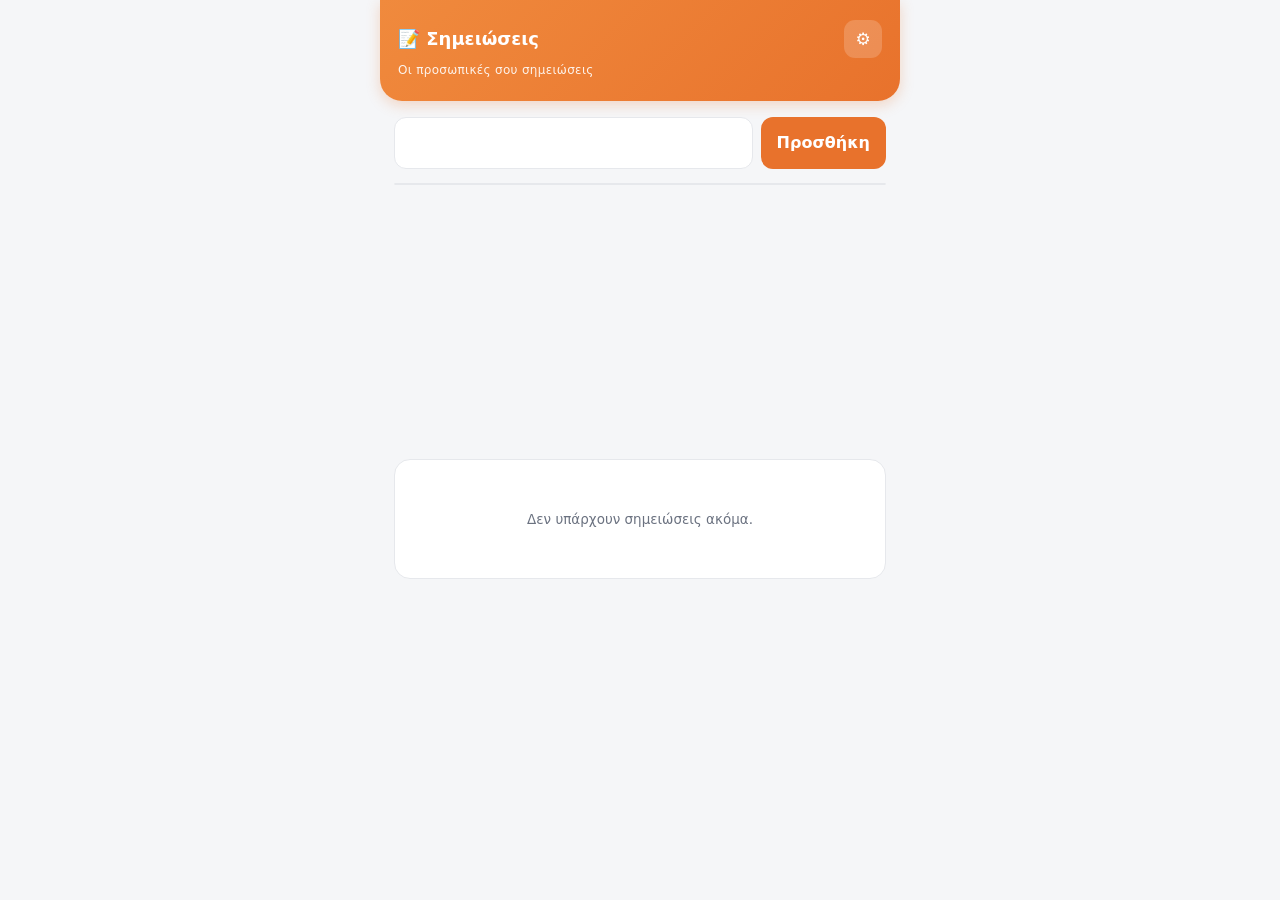
==== index.html @ 33a04552 "Auto-deploy mobile app (hook) Co-Authored-By: Claude Opus 4.8 <noreply@anthropic.com>" ====
<!DOCTYPE html>
<html lang="el">
<head>
<meta charset="UTF-8">
<meta name="viewport" content="width=device-width, initial-scale=1.0, viewport-fit=cover">
<title>Σημειώσεις</title>
<link rel="manifest" href="./manifest.webmanifest">
<meta name="theme-color" content="#e8722c">
<meta name="mobile-web-app-capable" content="yes">
<meta name="apple-mobile-web-app-capable" content="yes">
<meta name="apple-mobile-web-app-title" content="Ταμείο">
<link rel="apple-touch-icon" href="./icons/apple-touch-icon.png">
<link rel="stylesheet" href="./css/cashbox-mobile.css">
</head>
<body>

  <!-- ░░ ΚΑΜΟΥΦΛΑΖ: ουδέτερη οθόνη «Σημειώσεις» για όποιον ΔΕΝ έχει το κλειδί (μόνο στο Pages) ░░ -->
  <div id="app-decoy" style="display:none">
    <header class="m-top">
      <div class="m-top-row">
        <div class="m-title">📝 Σημειώσεις</div>
        <div class="m-tools"><a href="./connect.html" title="Ρυθμίσεις">⚙️</a></div>
      </div>
      <div class="m-sub">Οι προσωπικές σου σημειώσεις</div>
    </header>
    <main class="m-body">
      <div style="display:flex;gap:8px;margin-bottom:14px">
        <input id="nx-input" style="flex:1;padding:13px 12px;border:1px solid var(--line);border-radius:12px;font:inherit">
        <button type="button" class="btn-primary" id="nx-add">Προσθήκη</button>
      </div>
      <div class="m-feed" id="nx-list"></div>
      <div class="m-empty" id="nx-empty">Δεν υπάρχουν σημειώσεις ακόμα.</div>
    </main>
  </div>

  <!-- ░░ Η ΠΡΑΓΜΑΤΙΚΗ εφαρμογή — εμφανίζεται μόνο με το κλειδί (ή στον τοπικό server) ░░ -->
  <div id="app-real" style="display:none">

  <!-- ░░ Top bar ░░ -->
  <header class="m-top">
    <div class="m-top-row">
      <div class="m-title">👜 Το ταμείο μου</div>
      <div class="m-tools">
        <a href="./connect.html" title="Σύνδεση θυρίδας">⚙️</a>
      </div>
    </div>
    <div class="m-bal-row">
      <span class="m-bal" id="m-bal" data-real="">••••• €</span>
      <button class="m-eye" id="m-eye" type="button" aria-label="Κράτα πατημένο για να δεις το υπόλοιπο">👁</button>
    </div>
    <div class="m-sub">ΥΠΟΛΟΙΠΟ ΜΕΤΡΗΤΩΝ · κράτα πατημένο το 👁 για να το δεις</div>
    <div class="m-conn" id="m-conn" title="Κατάσταση σύνδεσης"></div>
    <div class="m-syncline" id="m-syncline" title="Κατάσταση συγχρονισμού"></div>
  </header>

  <main class="m-body">
    <div class="m-tiles">
      <button class="m-tile pay"   data-sheet="s-pay"><span class="ic">🧾</span><span>Πληρωμή / Έξοδο</span></button>
      <button class="m-tile draw"  data-sheet="s-draw"><span class="ic">💸</span><span>Πήρα μετρητά</span></button>
      <button class="m-tile count" data-sheet="s-count"><span class="ic">📋</span><span>Κλείσιμο / Μέτρησα εβδομάδας</span></button>
    </div>

    <div class="m-sec">Πρόσφατες κινήσεις</div>
    <div class="m-feed" id="m-feed"></div>
    <button class="m-more" id="m-more" type="button" style="display:none"><span class="m-more-t">Δες περισσότερες</span><span class="chev">▾</span></button>
    <div class="m-hist" id="m-hist">
      <div class="m-sec" style="margin-top:14px">Ιστορικό</div>
      <div class="m-feed" id="m-hist-feed"></div>
    </div>
    <div class="m-empty" id="m-empty" style="display:none">Καμία κίνηση ακόμα. Πάτα «🧾 Πληρωμή» ή «💸 Πήρα μετρητά» για να ξεκινήσεις.</div>
    <p class="m-foot" id="m-foot" style="display:none">✏️ διόρθωση / 🗑 σβήσιμο → το υπόλοιπο ξαναϋπολογίζεται μόνο του.</p>
  </main>

  <!-- ░░ Overlay + sheets ░░ -->
  <div class="m-ov" id="m-ov"></div>

  <!-- 🧾 Πληρωμή / Έξοδο -->
  <div class="m-sheet" id="s-pay">
    <div class="m-grip"></div>
    <div class="m-sheet-h"><span>🧾 Πληρωμή / Έξοδο</span><button class="x" data-close>✕</button></div>
    <div class="m-fld"><label>Από ποιο ταμείο μέρας;</label><select id="pay-day"></select>
      <div class="m-hint">Προ-διαλεγμένη η <b>προηγούμενη ανοιχτή μέρα</b> · το ρεπό παρακάμπτεται.</div></div>
    <div class="m-fld"><label>Κατηγορία</label><select id="pay-cat"></select></div>
    <div class="m-fld"><label>Ποσό (€)</label><input id="pay-amount" inputmode="decimal"></div>
    <div class="m-fld"><label>Είναι της επιχείρησης;</label>
      <div class="m-tog">
        <label class="g"><input type="radio" name="pay-biz" value="1" checked>🟢 Επιχείρηση</label>
        <label class="p"><input type="radio" name="pay-biz" value="0">⚪ Προσωπικό</label>
      </div>
    </div>
    <div class="m-fld"><label>Σημείωση (προαιρετικό)</label><input id="pay-desc"></div>
    <button type="button" class="btn-primary" id="pay-save" style="width:100%">Αποθήκευση</button>
  </div>

  <!-- 💸 Πήρα μετρητά -->
  <div class="m-sheet" id="s-draw">
    <div class="m-grip"></div>
    <div class="m-sheet-h"><span>💸 Πήρα μετρητά (για μένα)</span><button class="x" data-close>✕</button></div>
    <div class="m-note">Γενική ανάληψη από το <b>σύνολο</b>, με <b>σημερινή</b> ημερομηνία — χωρίς επιλογέα μέρας.</div>
    <div class="m-fld"><label>Ποσό (€)</label><input id="draw-amount" inputmode="decimal"></div>
    <div class="m-fld"><label>Είναι της επιχείρησης;</label>
      <div class="m-tog">
        <label class="p"><input type="radio" name="draw-biz" value="0" checked>⚪ Προσωπικό</label>
        <label class="g"><input type="radio" name="draw-biz" value="1">🟢 Επιχείρηση</label>
      </div>
    </div>
    <div class="m-fld"><label>Σημείωση (προαιρετικό)</label><input id="draw-desc"></div>
    <button type="button" class="btn-primary" id="draw-save" style="width:100%">Αποθήκευση</button>
  </div>

  <!-- 📋 Κλείσιμο / Μέτρησα -->
  <div class="m-sheet" id="s-count">
    <div class="m-grip"></div>
    <div class="m-sheet-h"><span>📋 Κλείσιμο εβδομάδας</span><button class="x" data-close>✕</button></div>
    <div class="m-note">Βάλε <b>ανά μέρα</b> πόσα μετρητά μάζεψες. Δίπλα τα έξοδα της μέρας, για να ξέρεις πού ήταν.</div>
    <div class="m-cnt" id="count-rows"></div>
    <div class="m-sum" id="count-sum"></div>
    <button type="button" class="btn-primary" id="count-save" style="width:100%">Αποθήκευση εβδομάδας</button>
  </div>

  <!-- ✏️ Διόρθωση κίνησης -->
  <div class="m-sheet" id="s-edit">
    <div class="m-grip"></div>
    <div class="m-sheet-h"><span>✏️ Διόρθωση κίνησης</span><button class="x" data-close>✕</button></div>
    <div class="m-fld" id="edit-day-wrap"><label>Από ποιο ταμείο μέρας;</label><select id="edit-day"></select></div>
    <div class="m-fld"><label>Κατηγορία</label><select id="edit-cat"></select></div>
    <div class="m-fld"><label>Ποσό (€)</label><input id="edit-amount" inputmode="decimal"></div>
    <div class="m-fld"><label>Είναι της επιχείρησης;</label>
      <div class="m-tog">
        <label class="g"><input type="radio" name="edit-biz" value="1" id="edit-biz1">🟢 Επιχείρηση</label>
        <label class="p"><input type="radio" name="edit-biz" value="0" id="edit-biz0">⚪ Προσωπικό</label>
      </div>
    </div>
    <div class="m-fld"><label>Σημείωση</label><input id="edit-desc"></div>
    <button type="button" class="btn-primary" id="edit-save" style="width:100%">Αποθήκευση</button>
  </div>

  </div><!-- /#app-real -->

  <script id="cb-initial" type="application/json">{"balance": 0, "settings": {}, "week": {"rows": [], "totals": {}}, "picker": {"days": [], "default": ""}, "categories": [], "recent": [], "closed_days": [], "stats": {}}</script>
  <script>window.CB_CONFIG={noLocal:true,swPath:'./sw.js',swScope:'./'};</script>
  <script src="./js/confirm.js"></script>
  <script src="./js/cashbox-sync.js"></script>
  <script src="./js/cashbox-lock.js"></script>
  <script src="./js/cashbox-app.js"></script>
  <script src="/static/js/timepicker.js"></script>
</body>
</html>
---- css/cashbox-mobile.css ----
/* 📱 Κοινό CSS για τις mobile οθόνες του Ταμείου (mobile / categories / settings) */
:root{
  --orange:#e8722c; --orange-d:#cf5f1e; --orange-l:#fff3eb;
  --green:#2e9e5b; --green-l:#e9f7ee; --red:#d9453c; --red-l:#fdecec;
  --blue:#3a7bd5; --blue-l:#eaf1fc; --purple:#7a52c9;
  --grey:#6b7280; --grey-l:#f3f4f6; --ink:#1f2430; --line:#e6e8ec; --bg:#f5f6f8;
}
*{box-sizing:border-box;margin:0;padding:0;-webkit-tap-highlight-color:transparent}
body{font-family:'Segoe UI',system-ui,Roboto,Arial,sans-serif;background:var(--bg);color:var(--ink);line-height:1.45;
  max-width:520px;margin:0 auto;min-height:100vh;min-height:100dvh;padding-bottom:30px;
  display:flex;flex-direction:column}
/* καμουφλάζ: η πραγματική εφαρμογή & η ουδέτερη οθόνη «Σημειώσεις» γεμίζουν το ύψος */
#app-real,#app-decoy{flex:1 1 auto;display:flex;flex-direction:column;min-height:0}

/* shared buttons (also used by confirm.js popup) */
.btn-primary{background:var(--orange);color:#fff;border:0;font:inherit;font-weight:800;border-radius:12px;
  padding:13px 16px;cursor:pointer;min-height:48px;display:inline-flex;align-items:center;justify-content:center;gap:8px}
.btn-secondary{background:#fff;color:var(--ink);border:1px solid var(--line);font:inherit;font-weight:700;
  border-radius:12px;padding:13px 16px;cursor:pointer;min-height:48px;display:inline-flex;align-items:center;justify-content:center;gap:8px}
.btn-danger{background:#fff;color:var(--red);border:1px solid #f2c4c1;font:inherit;font-weight:700;
  border-radius:12px;padding:13px 16px;cursor:pointer;min-height:48px;display:inline-flex;align-items:center;justify-content:center;gap:8px}

/* top bar */
.m-top{background:linear-gradient(135deg,#f08a3d,var(--orange));color:#fff;padding:20px 18px 22px;
  border-radius:0 0 22px 22px;box-shadow:0 4px 14px rgba(232,114,44,.25)}
.m-top-row{display:flex;align-items:center;justify-content:space-between;gap:10px}
.m-title{font-weight:800;font-size:18px;display:flex;align-items:center;gap:10px}
.m-tools{display:flex;gap:8px}
.m-tools a{color:#fff;text-decoration:none;background:rgba(255,255,255,.18);width:38px;height:38px;
  border-radius:11px;display:flex;align-items:center;justify-content:center;font-size:17px}
/* κουμπί «πίσω» (Β: «← Πίσω») — στις υποσελίδες (Ρυθμίσεις/Κατηγορίες) */
.m-back{display:inline-flex;align-items:center;gap:6px;color:#fff;text-decoration:none;background:rgba(255,255,255,.18);
  padding:9px 14px;border-radius:999px;font-weight:800;font-size:14px;cursor:pointer;flex:0 0 auto}
.m-back span{font-size:17px;line-height:1}
.m-bal-row{display:flex;align-items:center;gap:12px;margin-top:12px}
/* το ποσό απλώνεται αριστερά· το ματάκι μένει ΚΑΡΦΩΜΕΝΟ δεξιά (δεν κουνιέται με μεγάλα ποσά) */
.m-bal{flex:1 1 auto;min-width:0;font-size:36px;font-weight:800;letter-spacing:-.5px;min-height:43px;display:flex;align-items:center;
  white-space:nowrap;overflow:hidden;text-overflow:ellipsis;user-select:none;-webkit-user-select:none;touch-action:none;cursor:pointer}
.m-eye{background:rgba(255,255,255,.2);border:0;color:#fff;width:40px;height:40px;border-radius:12px;
  font-size:18px;cursor:pointer;flex:0 0 auto;display:flex;align-items:center;justify-content:center;
  user-select:none;-webkit-user-select:none;touch-action:none}
.m-sub{font-size:12px;opacity:.9;margin-top:4px;letter-spacing:.3px}
/* ζωντανό σηματάκι σύνδεσης (online / θυρίδα) */
.m-conn{display:inline-flex;align-items:center;gap:7px;background:rgba(255,255,255,.16);border:1px solid rgba(255,255,255,.28);
  padding:6px 11px;border-radius:999px;font-size:12px;font-weight:700;margin-top:13px}
.m-conn .dot{width:9px;height:9px;border-radius:50%;flex:0 0 auto;background:#fff}
.m-conn.ok .dot{background:#3ee07a;animation:m-pulse 1.8s infinite}
.m-conn.loc .dot{background:#ffd24a;animation:m-pulse 1.8s infinite}
.m-conn.off .dot{background:#ff6b6b}
@keyframes m-pulse{0%{box-shadow:0 0 0 0 rgba(255,255,255,.55)}70%{box-shadow:0 0 0 7px rgba(255,255,255,0)}100%{box-shadow:0 0 0 0 rgba(255,255,255,0)}}
.m-syncline{font-size:12px;font-weight:700;margin-top:9px;padding:7px 12px;border-radius:12px;
  background:rgba(255,255,255,.16);display:flex;align-items:center;gap:7px}
.m-syncline .ic{font-size:14px;flex:0 0 auto}
.m-syncline.warn{background:rgba(255,255,255,.30)}

.m-body{padding:16px 14px;flex:1 1 auto;display:flex;flex-direction:column}

/* action tiles */
.m-tiles{display:grid;grid-template-columns:1fr 1fr;gap:11px;margin-bottom:18px}
.m-tile{border:0;border-radius:16px;padding:18px 10px;cursor:pointer;font:inherit;font-weight:800;color:#fff;
  font-size:14px;display:flex;flex-direction:column;align-items:center;gap:8px;box-shadow:0 2px 8px rgba(0,0,0,.1);min-height:96px;justify-content:center}
.m-tile .ic{font-size:28px}
.m-tile.pay{background:var(--red)}
.m-tile.draw{background:var(--purple)}
.m-tile.count{background:var(--blue);grid-column:1 / -1;flex-direction:row;min-height:64px}
.m-tile.count .ic{font-size:24px}

.m-sec{font-weight:800;font-size:13px;color:var(--grey);margin:4px 2px 10px;text-transform:uppercase;letter-spacing:.4px}

/* recent feed */
.m-feed{background:#fff;border:1px solid var(--line);border-radius:16px;overflow:hidden}
.m-it{display:flex;align-items:center;gap:11px;padding:12px 13px;border-bottom:1px solid var(--line)}
.m-it:last-child{border-bottom:0}
.m-it .emo{font-size:21px}
.m-it .tx{flex:1;min-width:0}
.m-it .t1{font-weight:700;font-size:14px;display:flex;align-items:center;gap:6px}
.m-it .t2{font-size:12px;color:var(--grey);white-space:nowrap;overflow:hidden;text-overflow:ellipsis}
.m-it .meta{display:flex;flex-direction:column;align-items:flex-end;gap:3px;flex:0 0 auto}
.m-it .amt{font-weight:800;font-variant-numeric:tabular-nums;color:var(--red)}
.m-it .amt.inn{color:var(--green)}
.m-it .acts{display:flex;gap:5px}
.m-it .acts button{border:1px solid var(--line);background:#fff;border-radius:9px;width:34px;height:34px;cursor:pointer;font-size:14px;display:inline-flex;align-items:center;justify-content:center}
.bz{font-size:11px}
/* σηματάκι κατάστασης ανά κίνηση: ✓ έφτασε / 📮 στη θυρίδα / ⏳ αναμονή */
.st{display:inline-flex;align-items:center;gap:3px;font-size:10.5px;font-weight:800;padding:2px 7px;border-radius:999px;white-space:nowrap}
.st.ok{background:var(--green-l);color:var(--green)}
.st.box{background:#fdf4e0;color:#c98a14}
.st.wait{background:var(--grey-l);color:var(--grey)}
/* κουμπί «Δες περισσότερες» + ιστορικό */
.m-more{width:100%;margin-top:12px;background:#fff;border:1px solid var(--line);border-radius:14px;padding:13px;
  font:inherit;font-weight:800;font-size:13.5px;color:var(--orange-d);cursor:pointer;
  display:flex;align-items:center;justify-content:center;gap:8px;min-height:48px}
.m-more .chev{transition:transform .2s}
.m-more.open .chev{transform:rotate(180deg)}
.m-hist{margin-top:10px;display:none}
.m-hist.show{display:block}
.m-empty{background:#fff;border:1px solid var(--line);border-radius:16px;padding:28px 20px;text-align:center;color:var(--grey);font-size:13.5px;
  margin:auto 0;display:flex;align-items:center;justify-content:center;min-height:120px}
.m-foot{text-align:center;font-size:11.5px;color:var(--grey);margin-top:14px}

/* white cards (sub-pages) */
.m-card{background:#fff;border:1px solid var(--line);border-radius:16px;padding:15px 14px;margin-bottom:16px}
.m-card-h{font-weight:800;font-size:15px;margin-bottom:12px;display:flex;align-items:center;gap:8px;justify-content:space-between}
.m-card-h .badge{font-size:11px;background:var(--grey-l);color:var(--grey);padding:2px 8px;border-radius:999px;font-weight:700}

/* category rows */
.m-crow{display:flex;align-items:center;gap:10px;padding:11px 0;border-bottom:1px solid var(--line)}
.m-crow:last-child{border-bottom:0}
.m-crow.off{opacity:.5}
.m-crow .emo{font-size:20px;width:28px;text-align:center}
.m-crow .nm{flex:1;font-weight:700;font-size:14px}
.m-crow .tag{font-size:11px;font-weight:700;padding:2px 9px;border-radius:999px;flex:0 0 auto}
.m-crow .tag.g{background:var(--green-l);color:var(--green)}
.m-crow .tag.p{background:var(--grey-l);color:var(--grey)}
.m-crow .acts{display:flex;gap:5px}
.m-crow .acts button{border:1px solid var(--line);background:#fff;border-radius:9px;width:34px;height:34px;cursor:pointer;font-size:14px;display:inline-flex;align-items:center;justify-content:center}

/* bottom sheets */
.m-ov{position:fixed;inset:0;background:rgba(15,18,25,.5);z-index:900;opacity:0;pointer-events:none;transition:opacity .2s}
.m-ov.on{opacity:1;pointer-events:auto}
.m-sheet{position:fixed;left:0;right:0;bottom:0;z-index:901;background:#fff;border-radius:22px 22px 0 0;
  max-width:520px;margin:0 auto;max-height:92vh;overflow-y:auto;transform:translateY(100%);transition:transform .25s ease;
  padding:6px 16px calc(20px + env(safe-area-inset-bottom))}
.m-sheet.on{transform:translateY(0)}
.m-grip{width:40px;height:4px;background:#d9dde3;border-radius:99px;margin:8px auto 6px}
.m-sheet-h{display:flex;align-items:center;justify-content:space-between;padding:6px 2px 14px;font-weight:800;font-size:17px}
.m-sheet-h .x{border:0;background:none;font-size:22px;cursor:pointer;color:var(--grey);padding:4px}
.m-fld{margin-bottom:13px}
.m-fld label{display:block;font-size:12.5px;font-weight:700;color:var(--grey);margin-bottom:6px}
.m-fld input,.m-fld select{width:100%;padding:13px 12px;border:1px solid var(--line);border-radius:12px;font:inherit;background:#fff}
.m-fld input{font-weight:700;font-size:16px}
.m-hint{font-size:11.5px;color:var(--grey);margin-top:5px}
.m-note{background:var(--orange-l);border:1px solid #f3cfb3;border-radius:12px;padding:11px 13px;font-size:12.5px;color:#7a4a22;margin-bottom:14px}
.m-tog{display:flex;gap:8px}
.m-tog label{flex:1;border:1px solid var(--line);border-radius:12px;padding:12px;font-weight:800;cursor:pointer;text-align:center;font-size:13.5px}
.m-tog input{display:none}
.m-tog label.g:has(input:checked){background:var(--green-l);border-color:var(--green);color:var(--green)}
.m-tog label.p:has(input:checked){background:var(--grey-l);border-color:var(--grey);color:var(--grey)}

/* weekly count rows */
.m-cnt{border:1px solid var(--line);border-radius:14px;overflow:hidden;margin-bottom:6px}
.m-cnt-row{display:flex;align-items:center;justify-content:space-between;gap:10px;padding:11px 13px;border-bottom:1px solid var(--line)}
.m-cnt-row:last-child{border-bottom:0}
.m-cnt-row.closed{background:#fafbfc;color:#9aa0aa}
.m-cnt-row .d{font-weight:700;font-size:14px}
.m-cnt-row .ex{display:inline-block;font-size:11px;color:var(--red);background:var(--red-l);padding:2px 7px;border-radius:6px;margin-top:3px;font-weight:700}
.m-cin{width:108px;text-align:right;font-weight:800;font-size:16px;padding:9px 10px;border:1.5px solid var(--line);border-radius:10px;font:inherit}
.m-cin:focus{border-color:var(--orange);outline:none}
.m-dash{color:#9aa0aa}
.m-sum{background:var(--grey-l);border-radius:12px;padding:12px 14px;font-size:13.5px;margin:12px 0}
.m-sum .r{display:flex;justify-content:space-between;padding:3px 0}
.m-sum .r b{font-weight:800}
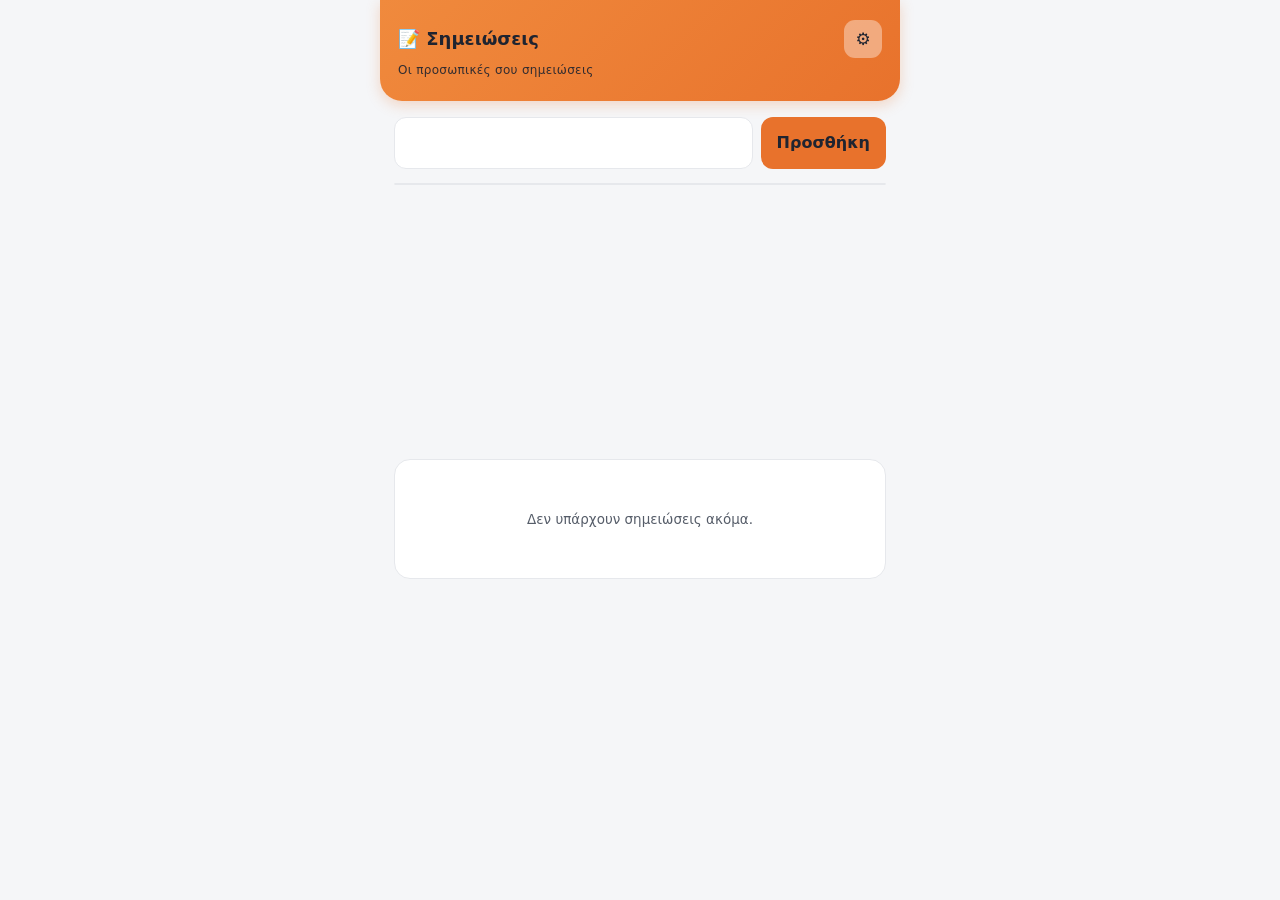
==== commit 047e8dce: "Auto-deploy mobile app (hook) Co-Authored-By: Claude Opus 4.8 <noreply@anthropic.com>" ====
--- a/index.html
+++ b/index.html
@@ -81,7 +81,7 @@
     <div class="m-fld"><label>Από ποιο ταμείο μέρας;</label><select id="pay-day"></select>
       <div class="m-hint">Προ-διαλεγμένη η <b>προηγούμενη ανοιχτή μέρα</b> · το ρεπό παρακάμπτεται.</div></div>
     <div class="m-fld"><label>Κατηγορία</label><select id="pay-cat"></select></div>
-    <div class="m-fld"><label>Ποσό (€)</label><input id="pay-amount" inputmode="decimal"></div>
+    <div class="m-fld"><label>Ποσό (€)</label><input id="pay-amount" inputmode="decimal" data-money></div>
     <div class="m-fld"><label>Είναι της επιχείρησης;</label>
       <div class="m-tog">
         <label class="g"><input type="radio" name="pay-biz" value="1" checked>🟢 Επιχείρηση</label>
@@ -97,7 +97,7 @@
     <div class="m-grip"></div>
     <div class="m-sheet-h"><span>💸 Πήρα μετρητά (για μένα)</span><button class="x" data-close>✕</button></div>
     <div class="m-note">Γενική ανάληψη από το <b>σύνολο</b>, με <b>σημερινή</b> ημερομηνία — χωρίς επιλογέα μέρας.</div>
-    <div class="m-fld"><label>Ποσό (€)</label><input id="draw-amount" inputmode="decimal"></div>
+    <div class="m-fld"><label>Ποσό (€)</label><input id="draw-amount" inputmode="decimal" data-money></div>
     <div class="m-fld"><label>Είναι της επιχείρησης;</label>
       <div class="m-tog">
         <label class="p"><input type="radio" name="draw-biz" value="0" checked>⚪ Προσωπικό</label>
@@ -124,7 +124,7 @@
     <div class="m-sheet-h"><span>✏️ Διόρθωση κίνησης</span><button class="x" data-close>✕</button></div>
     <div class="m-fld" id="edit-day-wrap"><label>Από ποιο ταμείο μέρας;</label><select id="edit-day"></select></div>
     <div class="m-fld"><label>Κατηγορία</label><select id="edit-cat"></select></div>
-    <div class="m-fld"><label>Ποσό (€)</label><input id="edit-amount" inputmode="decimal"></div>
+    <div class="m-fld"><label>Ποσό (€)</label><input id="edit-amount" inputmode="decimal" data-money></div>
     <div class="m-fld"><label>Είναι της επιχείρησης;</label>
       <div class="m-tog">
         <label class="g"><input type="radio" name="edit-biz" value="1" id="edit-biz1">🟢 Επιχείρηση</label>
--- a/css/cashbox-mobile.css
+++ b/css/cashbox-mobile.css
@@ -1,9 +1,16 @@
 /* 📱 Κοινό CSS για τις mobile οθόνες του Ταμείου (mobile / categories / settings) */
+/* ⚠️ ΛΚ2/ΗΛ1 — ΜΕΤΡΗΜΕΝΗ αντίθεση, όχι εκτίμηση με το μάτι. Το ταμείο διαβάζεται με το
+   κινητό στο χέρι, μέσα σε μαγαζί, συχνά με φως από έξω. Μετρήθηκαν στη ζωντανή σελίδα:
+   λευκό πάνω στο πορτοκαλί κουμπί 3,05 · λευκό στην πορτοκαλί κορυφή 2,50 · λευκό στο
+   κόκκινο πλακίδιο 4,31 — όλα κάτω από το όριο 4,5. Τα ίδια χρώματα βάφουν και το
+   αναδυόμενο «σίγουρα;», δηλαδή τη στιγμή της επιβεβαίωσης.
+   ✅ Η κλειδωμένη λύση του ιδιοκτήτη: ΣΚΟΥΡΟ μελάνι στο ΙΔΙΟ πορτοκαλί (5,08) — και για
+   τα γεμίσματα, η 700άρα απόχρωση του ίδιου χρώματος. */
 :root{
   --orange:#e8722c; --orange-d:#cf5f1e; --orange-l:#fff3eb;
-  --green:#2e9e5b; --green-l:#e9f7ee; --red:#d9453c; --red-l:#fdecec;
-  --blue:#3a7bd5; --blue-l:#eaf1fc; --purple:#7a52c9;
-  --grey:#6b7280; --grey-l:#f3f4f6; --ink:#1f2430; --line:#e6e8ec; --bg:#f5f6f8;
+  --green:#15803d; --green-l:#e9f7ee; --red:#b91c1c; --red-l:#fdecec;
+  --blue:#1d4ed8; --blue-l:#eaf1fc; --purple:#7a52c9;
+  --grey:#565d69; --grey-l:#f3f4f6; --ink:#1f2430; --line:#e6e8ec; --bg:#f5f6f8;
 }
 *{box-sizing:border-box;margin:0;padding:0;-webkit-tap-highlight-color:transparent}
 body{font-family:'Segoe UI',system-ui,Roboto,Arial,sans-serif;background:var(--bg);color:var(--ink);line-height:1.45;
@@ -13,7 +20,7 @@
 #app-real,#app-decoy{flex:1 1 auto;display:flex;flex-direction:column;min-height:0}
 
 /* shared buttons (also used by confirm.js popup) */
-.btn-primary{background:var(--orange);color:#fff;border:0;font:inherit;font-weight:800;border-radius:12px;
+.btn-primary{background:var(--orange);color:var(--ink);border:0;font:inherit;font-weight:800;border-radius:12px;
   padding:13px 16px;cursor:pointer;min-height:48px;display:inline-flex;align-items:center;justify-content:center;gap:8px}
 .btn-secondary{background:#fff;color:var(--ink);border:1px solid var(--line);font:inherit;font-weight:700;
   border-radius:12px;padding:13px 16px;cursor:pointer;min-height:48px;display:inline-flex;align-items:center;justify-content:center;gap:8px}
@@ -21,22 +28,24 @@
   border-radius:12px;padding:13px 16px;cursor:pointer;min-height:48px;display:inline-flex;align-items:center;justify-content:center;gap:8px}
 
 /* top bar */
-.m-top{background:linear-gradient(135deg,#f08a3d,var(--orange));color:#fff;padding:20px 18px 22px;
+/* Σκούρο μελάνι στο ίδιο πορτοκαλί: 6,21 στην ανοιχτή άκρη, 5,08 στη σκούρα — αντί για
+   2,50 και 3,05 με λευκό. Το υπόλοιπο του ταμείου γράφεται ΕΔΩ. */
+.m-top{background:linear-gradient(135deg,#f08a3d,var(--orange));color:var(--ink);padding:20px 18px 22px;
   border-radius:0 0 22px 22px;box-shadow:0 4px 14px rgba(232,114,44,.25)}
 .m-top-row{display:flex;align-items:center;justify-content:space-between;gap:10px}
 .m-title{font-weight:800;font-size:18px;display:flex;align-items:center;gap:10px}
 .m-tools{display:flex;gap:8px}
-.m-tools a{color:#fff;text-decoration:none;background:rgba(255,255,255,.18);width:38px;height:38px;
+.m-tools a{color:var(--ink);text-decoration:none;background:rgba(255,255,255,.38);width:38px;height:38px;
   border-radius:11px;display:flex;align-items:center;justify-content:center;font-size:17px}
 /* κουμπί «πίσω» (Β: «← Πίσω») — στις υποσελίδες (Ρυθμίσεις/Κατηγορίες) */
-.m-back{display:inline-flex;align-items:center;gap:6px;color:#fff;text-decoration:none;background:rgba(255,255,255,.18);
+.m-back{display:inline-flex;align-items:center;gap:6px;color:var(--ink);text-decoration:none;background:rgba(255,255,255,.38);
   padding:9px 14px;border-radius:999px;font-weight:800;font-size:14px;cursor:pointer;flex:0 0 auto}
 .m-back span{font-size:17px;line-height:1}
 .m-bal-row{display:flex;align-items:center;gap:12px;margin-top:12px}
 /* το ποσό απλώνεται αριστερά· το ματάκι μένει ΚΑΡΦΩΜΕΝΟ δεξιά (δεν κουνιέται με μεγάλα ποσά) */
 .m-bal{flex:1 1 auto;min-width:0;font-size:36px;font-weight:800;letter-spacing:-.5px;min-height:43px;display:flex;align-items:center;
   white-space:nowrap;overflow:hidden;text-overflow:ellipsis;user-select:none;-webkit-user-select:none;touch-action:none;cursor:pointer}
-.m-eye{background:rgba(255,255,255,.2);border:0;color:#fff;width:40px;height:40px;border-radius:12px;
+.m-eye{background:rgba(255,255,255,.4);border:0;color:var(--ink);width:40px;height:40px;border-radius:12px;
   font-size:18px;cursor:pointer;flex:0 0 auto;display:flex;align-items:center;justify-content:center;
   user-select:none;-webkit-user-select:none;touch-action:none}
 .m-sub{font-size:12px;opacity:.9;margin-top:4px;letter-spacing:.3px}
@@ -82,13 +91,14 @@
 .m-it .acts button{border:1px solid var(--line);background:#fff;border-radius:9px;width:34px;height:34px;cursor:pointer;font-size:14px;display:inline-flex;align-items:center;justify-content:center}
 .bz{font-size:11px}
 /* σηματάκι κατάστασης ανά κίνηση: ✓ έφτασε / 📮 στη θυρίδα / ⏳ αναμονή */
-.st{display:inline-flex;align-items:center;gap:3px;font-size:10.5px;font-weight:800;padding:2px 7px;border-radius:999px;white-space:nowrap}
+.st{display:inline-flex;align-items:center;gap:3px;font-size:11px;font-weight:800;padding:2px 7px;border-radius:999px;white-space:nowrap}
 .st.ok{background:var(--green-l);color:var(--green)}
-.st.box{background:#fdf4e0;color:#c98a14}
+/* ΛΩ19 — μετρημένο: #c98a14 πάνω στο #fdf4e0 = 2,69 → #92400e = 6,48 */
+.st.box{background:#fdf4e0;color:#92400e}
 .st.wait{background:var(--grey-l);color:var(--grey)}
 /* κουμπί «Δες περισσότερες» + ιστορικό */
 .m-more{width:100%;margin-top:12px;background:#fff;border:1px solid var(--line);border-radius:14px;padding:13px;
-  font:inherit;font-weight:800;font-size:13.5px;color:var(--orange-d);cursor:pointer;
+  font:inherit;font-weight:800;font-size:13.5px;color:#9a3412;cursor:pointer;   /* ΛΩ19: --orange-d σε λευκό = 3,96 → 7,31 */
   display:flex;align-items:center;justify-content:center;gap:8px;min-height:48px}
 .m-more .chev{transition:transform .2s}
 .m-more.open .chev{transform:rotate(180deg)}
@@ -106,7 +116,9 @@
 /* category rows */
 .m-crow{display:flex;align-items:center;gap:10px;padding:11px 0;border-bottom:1px solid var(--line)}
 .m-crow:last-child{border-bottom:0}
-.m-crow.off{opacity:.5}
+/* κρυμμένη κατηγορία: φόντο + γκρι γράμμα (6,40), ΟΧΙ opacity:.5 (έριχνε το κείμενο κάτω από 4,5) */
+.m-crow.off{background:#fafbfc}
+.m-crow.off .nm{color:var(--grey)}
 .m-crow .emo{font-size:20px;width:28px;text-align:center}
 .m-crow .nm{flex:1;font-weight:700;font-size:14px}
 .m-crow .tag{font-size:11px;font-weight:700;padding:2px 9px;border-radius:999px;flex:0 0 auto}
@@ -129,6 +141,9 @@
 .m-fld label{display:block;font-size:12.5px;font-weight:700;color:var(--grey);margin-bottom:6px}
 .m-fld input,.m-fld select{width:100%;padding:13px 12px;border:1px solid var(--line);border-radius:12px;font:inherit;background:#fff}
 .m-fld input{font-weight:700;font-size:16px}
+/* αέρας στις γραμμές της ανοιχτής λίστας (ΘΟ1) — η σελίδα δεν φορτώνει το main.css.
+   Στο Android δεν φαίνεται (βάζει δική του οθόνη), μετράει όταν ανοίξει σε υπολογιστή. */
+.m-fld select option{padding:6px 10px}
 .m-hint{font-size:11.5px;color:var(--grey);margin-top:5px}
 .m-note{background:var(--orange-l);border:1px solid #f3cfb3;border-radius:12px;padding:11px 13px;font-size:12.5px;color:#7a4a22;margin-bottom:14px}
 .m-tog{display:flex;gap:8px}
@@ -141,12 +156,14 @@
 .m-cnt{border:1px solid var(--line);border-radius:14px;overflow:hidden;margin-bottom:6px}
 .m-cnt-row{display:flex;align-items:center;justify-content:space-between;gap:10px;padding:11px 13px;border-bottom:1px solid var(--line)}
 .m-cnt-row:last-child{border-bottom:0}
-.m-cnt-row.closed{background:#fafbfc;color:#9aa0aa}
+/* ΛΩ19 — κλειστή μέρα: #9aa0aa = 2,54 (δεν διαβαζόταν) → --grey = 6,40. Το «κλειστή» το λέει
+   η λέξη «(ρεπό)» και το φόντο, όχι ένα γράμμα που δεν διαβάζεται. */
+.m-cnt-row.closed{background:#fafbfc;color:var(--grey)}
 .m-cnt-row .d{font-weight:700;font-size:14px}
 .m-cnt-row .ex{display:inline-block;font-size:11px;color:var(--red);background:var(--red-l);padding:2px 7px;border-radius:6px;margin-top:3px;font-weight:700}
 .m-cin{width:108px;text-align:right;font-weight:800;font-size:16px;padding:9px 10px;border:1.5px solid var(--line);border-radius:10px;font:inherit}
 .m-cin:focus{border-color:var(--orange);outline:none}
-.m-dash{color:#9aa0aa}
+.m-dash{color:var(--grey)}
 .m-sum{background:var(--grey-l);border-radius:12px;padding:12px 14px;font-size:13.5px;margin:12px 0}
 .m-sum .r{display:flex;justify-content:space-between;padding:3px 0}
 .m-sum .r b{font-weight:800}
